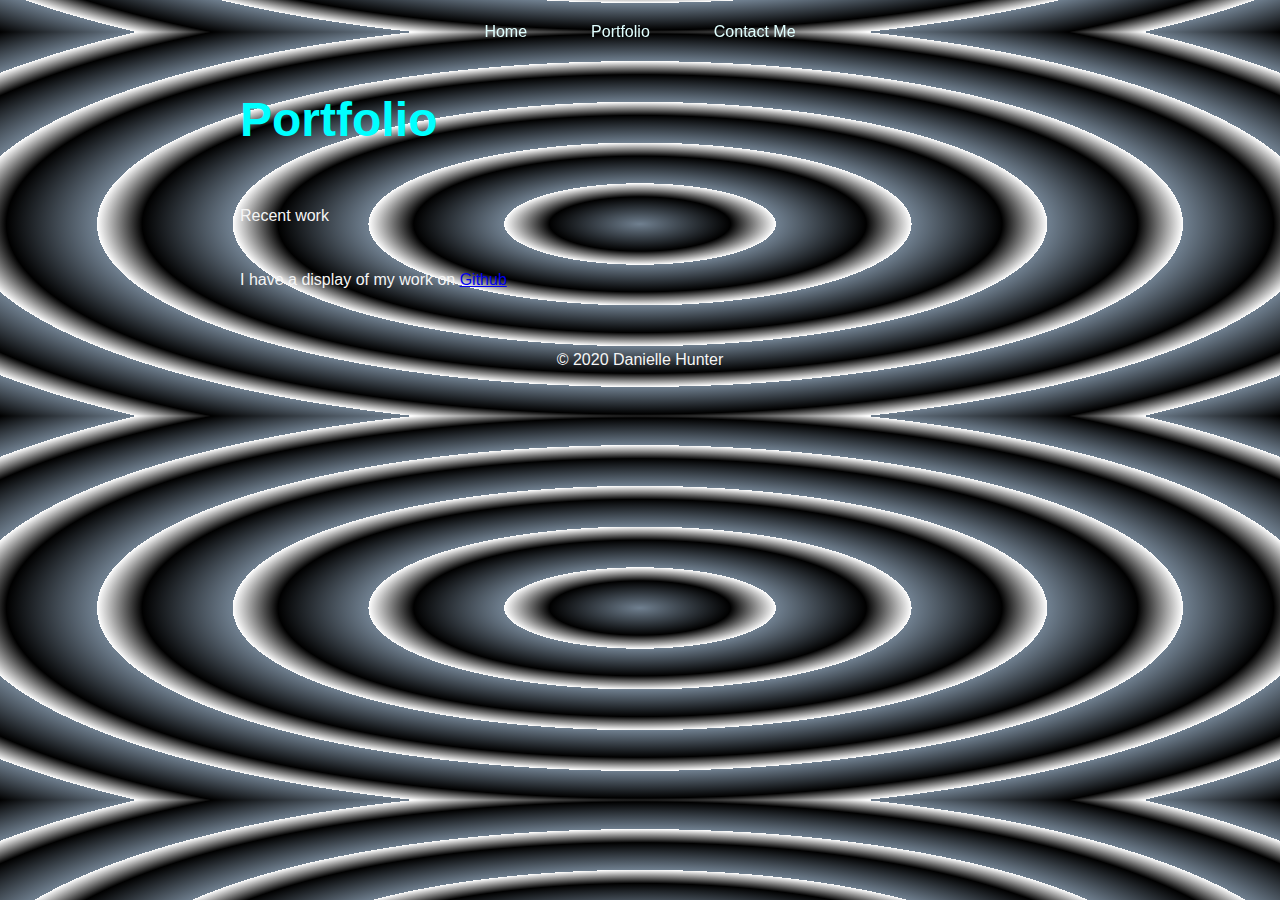
==== portfolio.html @ a7c902f3 "first commit of portfolio" ====
<!DOCTYPE html>
<html lang="en">

<head>
    <meta charset="UTF-8">
    <meta name="viewport" content="width=device-width, initial-scale=1.0">
    <title>Document</title>
    <link rel="stylesheet" href="style.css">

<body>

    <header>
        <h1>Portfolio</h1>
        <span>Recent work</span>
    </header>

    <main>
        <p>I have a display of my work on <a href="https://github.com/dhunter0689?tab=repositories">Github</a></p>
        <div>
            <article></article>
            <article></article>
            <article></article>

        </div>
        </section>
    </main>

    <nav>
        <a href="index.html">Home</a>
        <a href="#portfolio">Portfolio</a>
        <a href="#mailto:d.l.hunter0689@gmail.com">Contact Me</a>
    </nav>

    <footer>
        &copy; 2020 Danielle Hunter
    </footer>

</body>

</html>
---- style.css ----
*{
     font-family: sans-serif, Arial, Helvetica;
     line-height: 3em;
     box-sizing: border-box;
     margin: 0;
     padding: 0;
 }

 html{
    background-image: repeating-radial-gradient(slategray, black 10%, white 15%);
     font-size: 16px;

     margin-top: 2em;
 }

 header, 
 main,
 footer{
     margin: 0 auto;
     max-width: 800px;
 }

 header{
     padding: 1em 0;
 }

 nav{
     position: fixed;
     top: 0;
     right: 0;
     width: 100%;

     display: flex;
     flex-flow: row;
     justify-content: center;

 }


 nav a{
     padding: .5em 2em;
     text-decoration: none;
     color: lightcyan;
 }
 

 nav a:hover{
     background: black;
 }
 body{
     color: whitesmoke;
 }

header h1{
    font-size: 3em;
    
}
h1, h2, h3{
    color: cyan;
}

section{
    margin: 1em 0;

    padding-top: 3em;
    min-height: 20em;
}

section > p{
    margin: 1em 0;
}

section ul{
    padding: 1.5em;
}

#aboutDanielle{
    display: grid;
    grid-template-columns: repeat(3, 1fr);
    grid-template-rows: auto;
   
    grid-column-gap: 2em;

}

#aboutDanielle article {
    background: lightgray;
    padding: 1em;
}

#aboutDanielle article img {
   width: 100%;
   border: 1px solid lightcyan;

}

footer{
    margin-top: 1em;
    margin-bottom: 1em;
    padding: 1em 0;
    text-align: center;
}
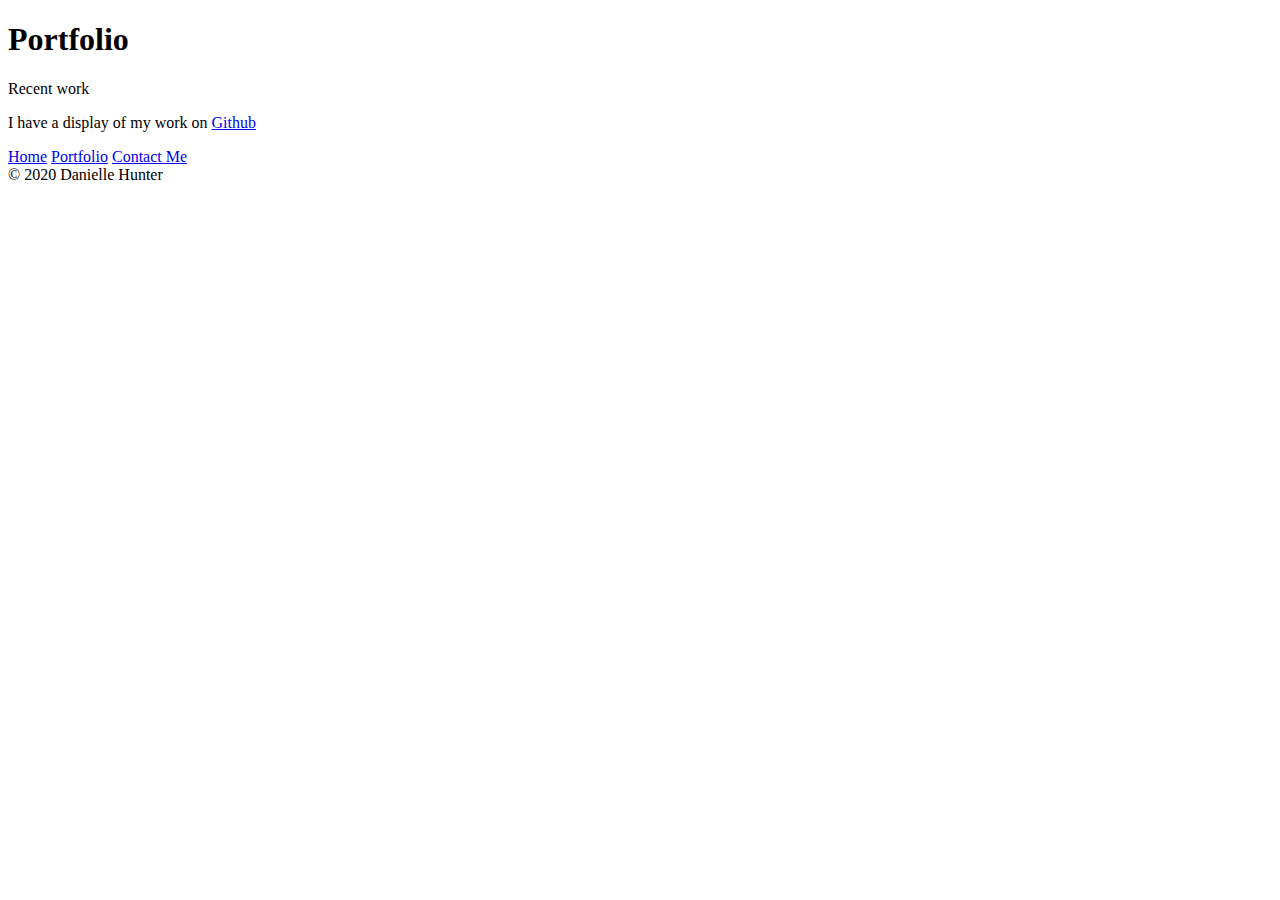
==== commit b932e258: "first commit of portfolio" ====
--- a/portfolio.html
+++ b/portfolio.html
@@ -5,7 +5,7 @@
     <meta charset="UTF-8">
     <meta name="viewport" content="width=device-width, initial-scale=1.0">
     <title>Document</title>
-    <link rel="stylesheet" href="style.css">
+    <link rel="stylesheet" type="text/css" href="style.css">
 
 <body>
 
@@ -22,13 +22,13 @@
             <article></article>
 
         </div>
-        </section>
+
     </main>
 
     <nav>
         <a href="index.html">Home</a>
         <a href="#portfolio">Portfolio</a>
-        <a href="#mailto:d.l.hunter0689@gmail.com">Contact Me</a>
+        <a href="mailto:d.l.hunter0689@gmail.com">Contact Me</a>
     </nav>
 
     <footer>
